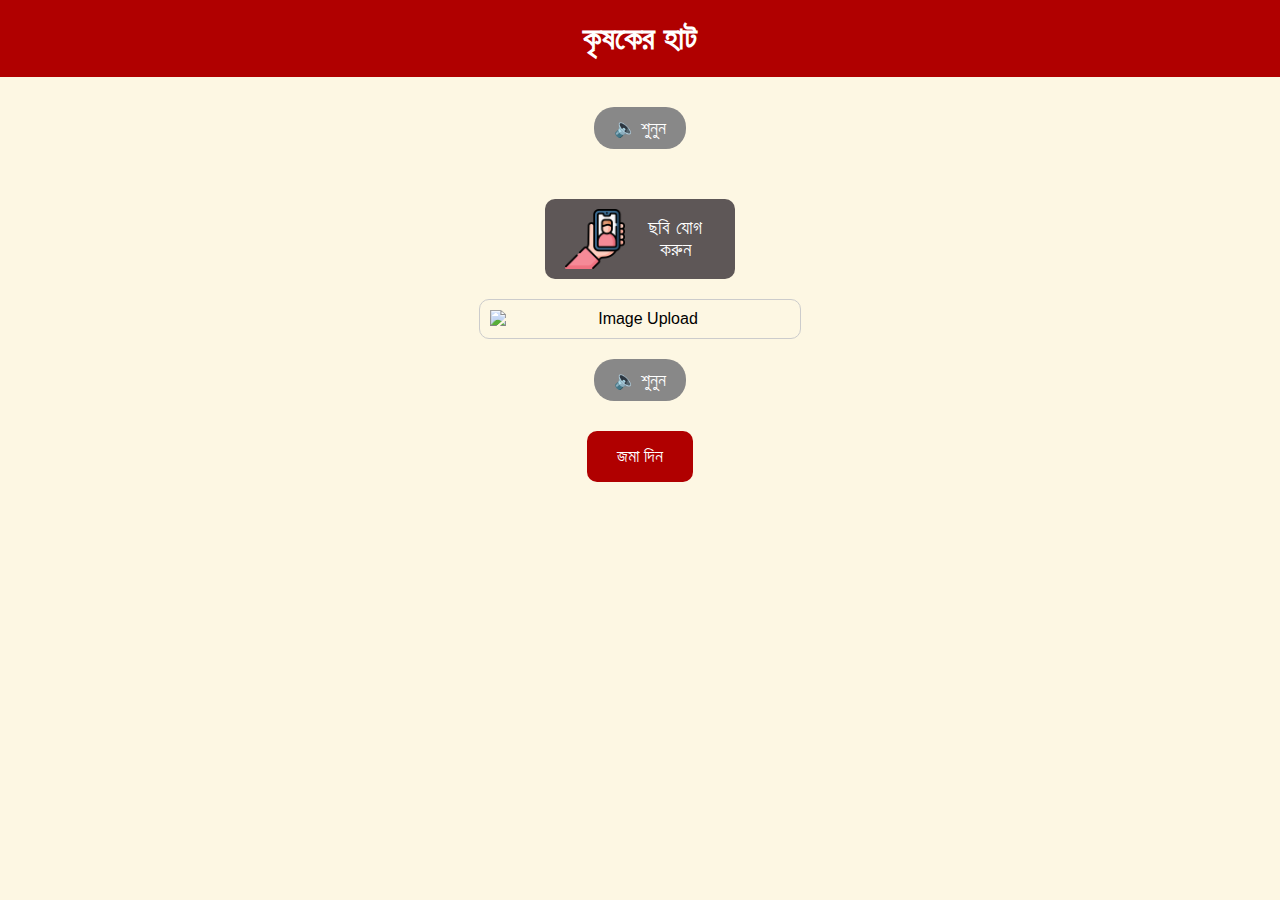
==== add-image.html @ a1983dd8 "done" ====
<!DOCTYPE html>
<html lang="bn">

<head>
    <meta charset="UTF-8">
    <meta name="viewport" content="width=device-width, initial-scale=1.0">
    <title>কৃষকের হাট</title>
    <link rel="stylesheet" href="add-image.css">
</head>

<body>

    <div class="header">
        <h1>কৃষকের হাট</h1>
    </div>

    <div class="container">
        <!-- First Listen Button -->
        <div class="audio-button">
            <button class="audio-control" onclick="playAudio1()">
                <span class="icon">&#128264;</span> শুনুন
            </button>
        </div>

        <!-- Image Section -->
        <label for="fileUpload" class="upload-label">
            <img src="selfie.png" alt="Camera Icon" class="camera-icon"> ছবি যোগ করুন
        </label>
        <img src="camera-placeholder.jpg" alt="Image Upload" class="market-image" id="displayImage">

        <!-- Second Listen Button -->
        <div class="audio-button">
            <button class="audio-control" onclick="playAudio2()">
                <span class="icon">&#128264;</span> শুনুন
            </button>
        </div>

        <!-- Submit Button -->
        <button class="submit-button" onclick="window.location.href='add-name.html'">জমা দিন</button>

        <!-- Hidden File Input for Image Upload -->
        <input type="file" id="fileUpload" style="display: none;" accept="image/*" onchange="previewImage(event)">
    </div>

    <script>
        function playAudio1() {
            var audio = new Audio('./Sounds/ponnerchobi.mp3');  // Replace with your audio file
            audio.play();
        }

        function playAudio2() {
            var audio = new Audio('./Sounds/porobortidhaap.mp3');  // Replace with your audio file
            audio.play();
        }

        // Function to handle image preview
        function previewImage(event) {
            const image = document.getElementById('displayImage');
            image.src = URL.createObjectURL(event.target.files[0]);
        }

    </script>

</body>

</html>
---- add-image.css ----
/* General Body Styling */
body {
    font-family: Arial, sans-serif;
    background-color: #fdf7e3;
    margin: 0;
    padding: 0;
    text-align: center;
}

/* Header Styling */
.header {
    background-color: #b00000;
    padding: 20px;
    color: white;
    text-align: center;
}

.header h1 {
    margin: 0;
    font-size: 2rem;
}

/* Container */
.container {
    margin-top: 30px;
}

/* Market Image Styling */
.market-image {
    max-width: 300px;
    height: auto;
    border-radius: 10px;
    display: block;
    margin: 20px auto;
    border: 1px solid #ccc;
    padding: 10px;
}

/* Audio Button */
.audio-button {
    margin: 10px 0;
}

.audio-control {
    background-color: #888;
    color: white;
    border: none;
    border-radius: 20px;
    padding: 10px 20px;
    font-size: 18px;
    cursor: pointer;
}


/* Upload Label */
.upload-label {
    font-size: 1.2rem;
    display: flex;
    align-items: center;
    justify-content: center;
    margin: 10px auto;
    cursor: pointer;
    background-color: #5e5757;
    color: white;
    margin-top: 50px;
    padding: 10px 20px;
    border-radius: 10px;
    width: 150px; /* Fixed width for better control */
    transition: background-color 0.3s ease;
}

.camera-icon {
    width: 60px; /* Reduced icon size */
    height: 60px;
    margin-right: 10px; /* Spacing between icon and label text */
    vertical-align: middle;
}

/* Submit Button */
.submit-button {
    background-color: #b00000;
    color: white;
    border: none;
    border-radius: 10px;
    padding: 15px 30px;
    font-size: 18px;
    cursor: pointer;
    margin-top: 20px;
}

.submit-button:hover {
    background-color: #900000;
}

/* Hide the input field */
#fileUpload {
    display: none;
}
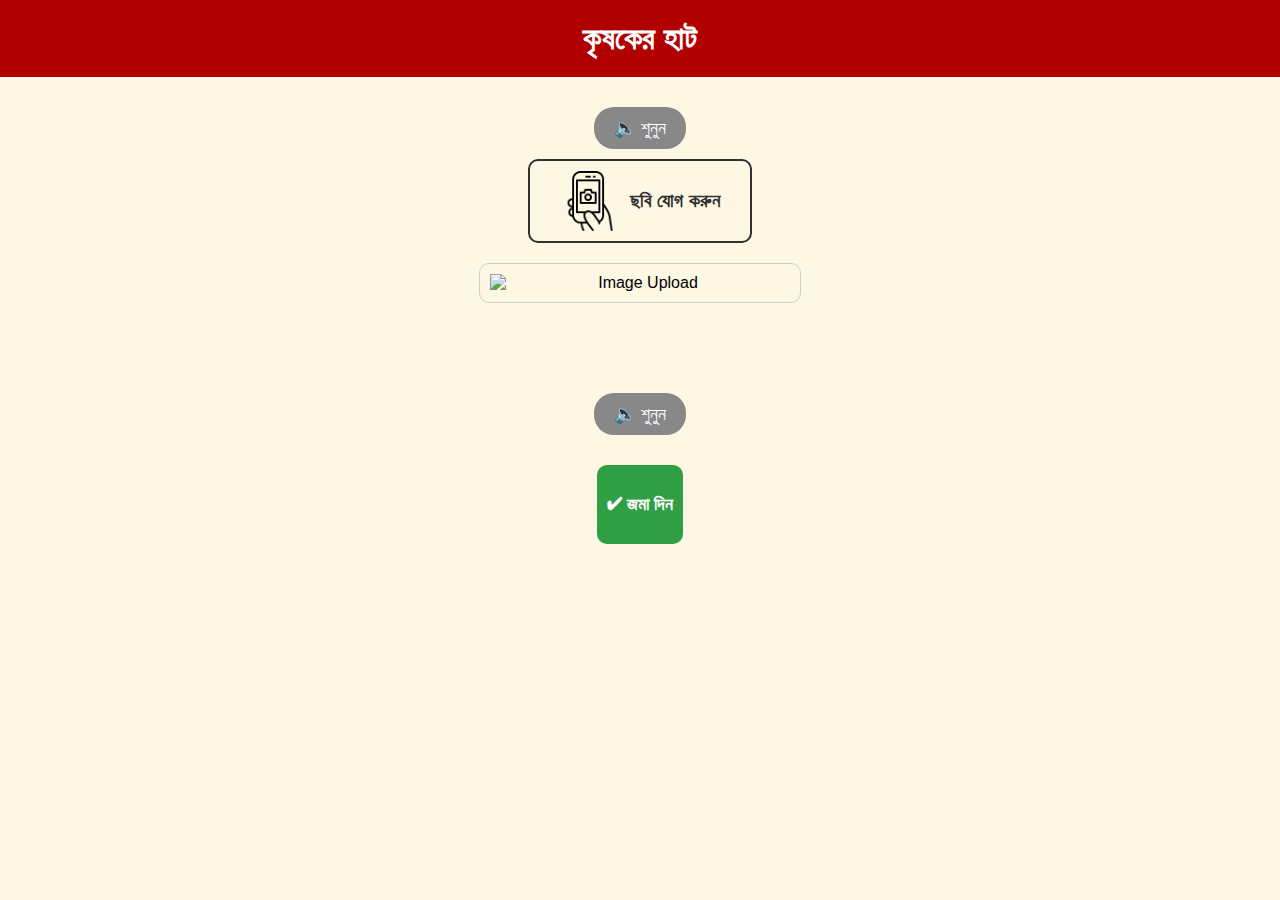
==== commit 49381f53: "design done" ====
--- a/add-image.html
+++ b/add-image.html
@@ -29,14 +29,14 @@
         <img src="camera-placeholder.jpg" alt="Image Upload" class="market-image" id="displayImage">
 
         <!-- Second Listen Button -->
-        <div class="audio-button">
+        <div class="audio-button" style="margin-top: 90px;">
             <button class="audio-control" onclick="playAudio2()">
                 <span class="icon">&#128264;</span> শুনুন
             </button>
         </div>
 
         <!-- Submit Button -->
-        <button class="submit-button" onclick="window.location.href='add-name.html'">জমা দিন</button>
+        <button class="submit-button" onclick="window.location.href='add-name.html'"><h4>&#10004; জমা দিন</h4></button>
 
         <!-- Hidden File Input for Image Upload -->
         <input type="file" id="fileUpload" style="display: none;" accept="image/*" onchange="previewImage(event)">
@@ -49,7 +49,7 @@
         }
 
         function playAudio2() {
-            var audio = new Audio('./Sounds/porobortidhaap.mp3');  // Replace with your audio file
+            var audio = new Audio('./Sounds/nextphase.mp3');  // Replace with your audio file
             audio.play();
         }
 
--- a/add-image.css
+++ b/add-image.css
@@ -60,12 +60,12 @@
     justify-content: center;
     margin: 10px auto;
     cursor: pointer;
-    background-color: #5e5757;
-    color: white;
-    margin-top: 50px;
+    border: 2px solid;
+    color: rgb(49, 49, 49);
+    font-weight: bold;
     padding: 10px 20px;
     border-radius: 10px;
-    width: 150px; /* Fixed width for better control */
+    width: 180px; /* Fixed width for better control */
     transition: background-color 0.3s ease;
 }
 
@@ -78,11 +78,11 @@
 
 /* Submit Button */
 .submit-button {
-    background-color: #b00000;
+    background-color: #2f9e44;
     color: white;
     border: none;
     border-radius: 10px;
-    padding: 15px 30px;
+    padding: 5px 10px;
     font-size: 18px;
     cursor: pointer;
     margin-top: 20px;
